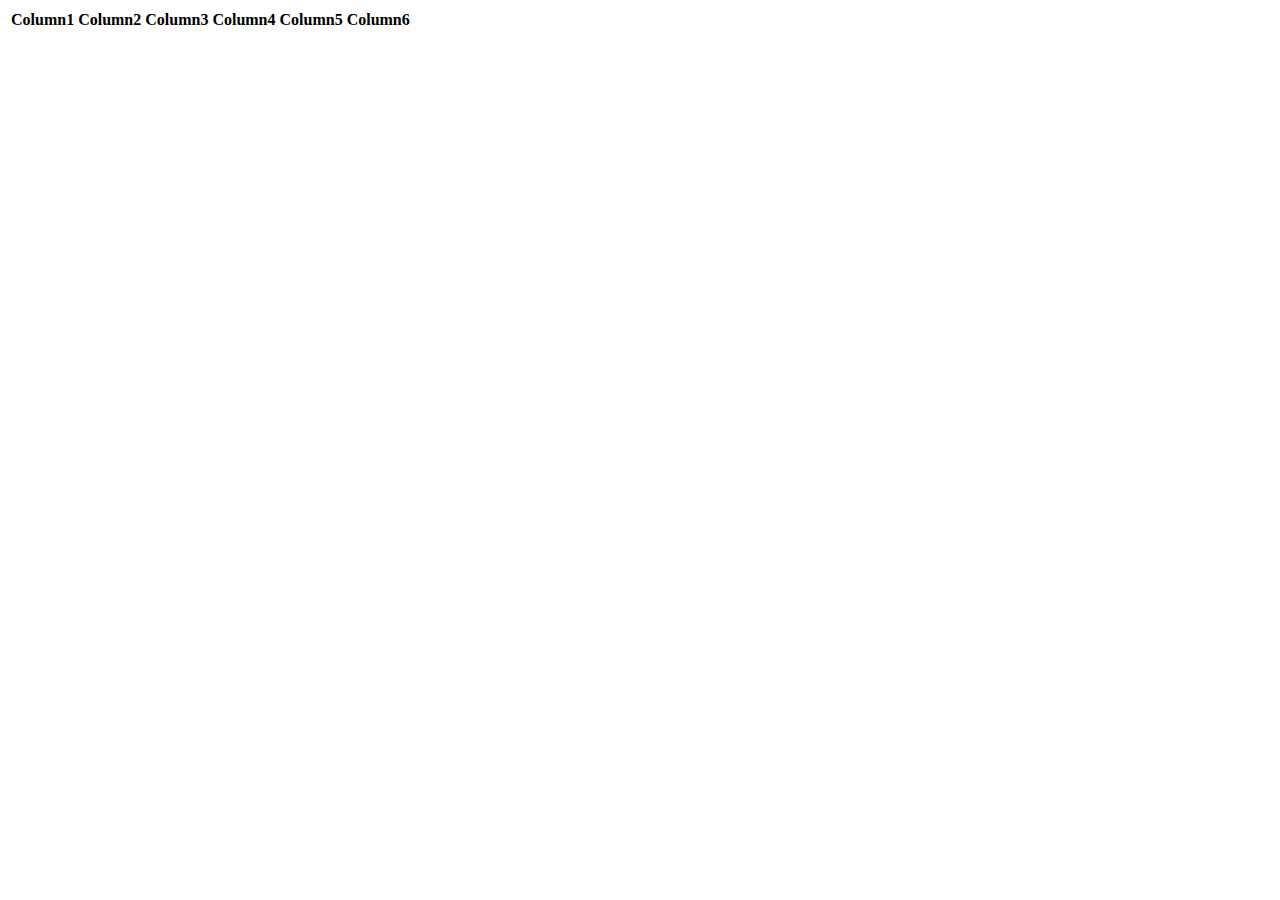
==== index.html @ 4d5e240e "Update index.html" ====
<!DOCTYPE html>
<html lang="en">
<head>
    <meta charset="UTF-8">
    <meta name="viewport" content="width=device-width, initial-scale=1.0">
    <title>LOB's Leaderboard</title>
    <link rel="stylesheet" href="styles.css">
</head>
<body>
    <div class="leaderboard-container">
        <table id="leaderboard-table">
            <thead>
                <tr>
                    <th>Column1</th>
                    <th>Column2</th>
                    <th>Column3</th>
                    <th>Column4</th>
                    <th>Column5</th>
                    <th>Column6</th>
                </tr>
            </thead>
            <tbody>
                <!-- Leaderboard rows will be populated dynamically -->
            </tbody>
        </table>
    </div>

    <script src="scripts.js"></script>
</body>
</html>
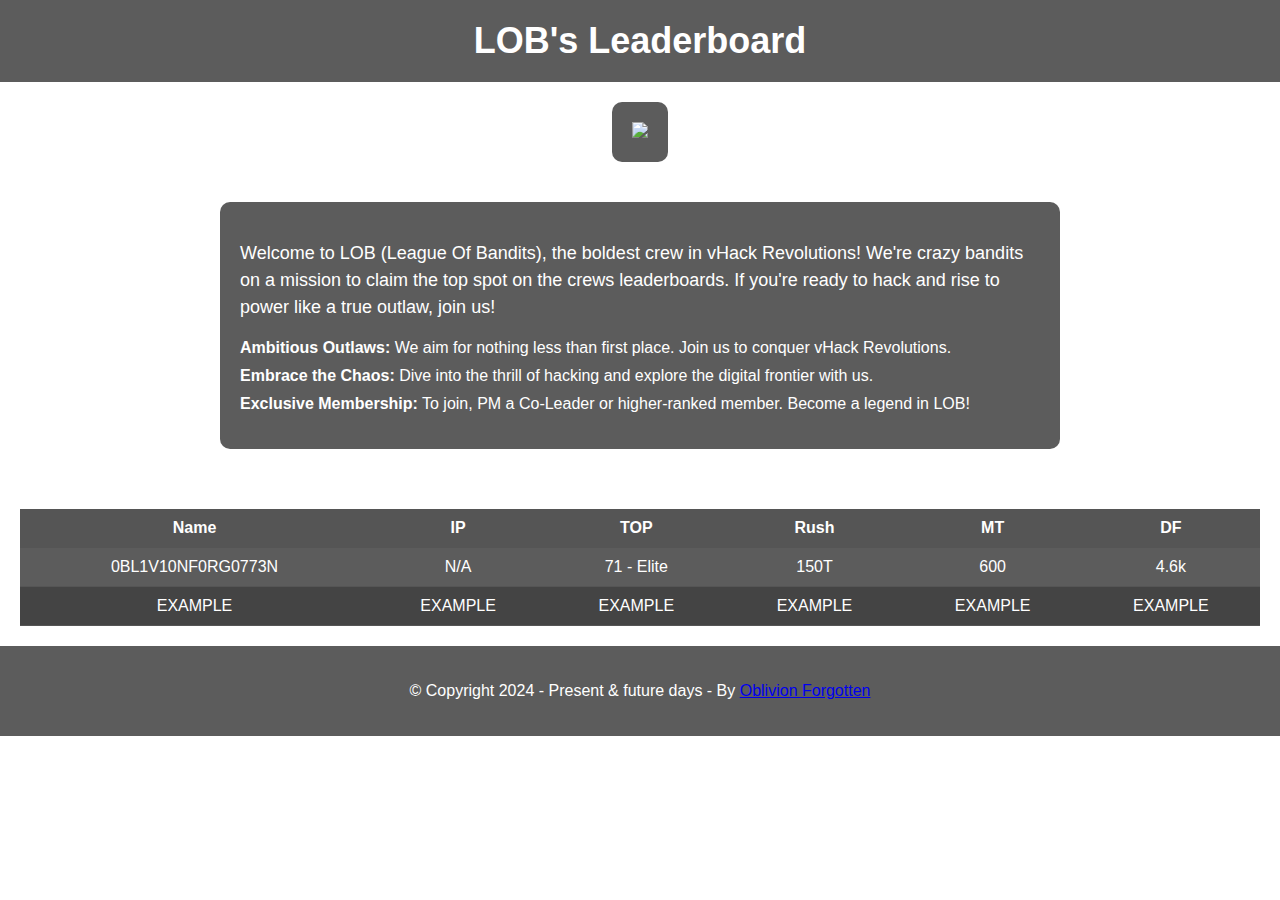
==== commit e2b1a238: "Update index.html" ====
--- a/index.html
+++ b/index.html
@@ -4,19 +4,37 @@
     <meta charset="UTF-8">
     <meta name="viewport" content="width=device-width, initial-scale=1.0">
     <title>LOB's Leaderboard</title>
+    <link rel="icon" type="image/png" sizes="16x16" href="https://i.ibb.co/JpxbnwX/Funny-Screenshot-20240322-093833.png"/>
     <link rel="stylesheet" href="styles.css">
 </head>
 <body>
+    <header>
+        <h1>LOB's Leaderboard</h1>
+    </header>
+
+    <section class="intro">
+        <img src="https://i.ibb.co/rFcTpD1/IBG.png"/>
+    </section>
+    
+    <section class="intro">
+        <p>Welcome to LOB (League Of Bandits), the boldest crew in vHack Revolutions! We're crazy bandits on a mission to claim the top spot on the crews leaderboards. If you're ready to hack and rise to power like a true outlaw, join us!</p>
+        <ul>
+            <li><strong>Ambitious Outlaws:</strong> We aim for nothing less than first place. Join us to conquer vHack Revolutions.</li>
+            <li><strong>Embrace the Chaos:</strong> Dive into the thrill of hacking and explore the digital frontier with us.</li>
+            <li><strong>Exclusive Membership:</strong> To join, PM a Co-Leader or higher-ranked member. Become a legend in LOB!</li>
+        </ul>
+    </section>
+
     <div class="leaderboard-container">
         <table id="leaderboard-table">
             <thead>
                 <tr>
-                    <th>Column1</th>
-                    <th>Column2</th>
-                    <th>Column3</th>
-                    <th>Column4</th>
-                    <th>Column5</th>
-                    <th>Column6</th>
+                    <th>Name</th>
+                    <th>IP</th>
+                    <th>TOP</th>
+                    <th>Rush</th>
+                    <th>MT</th>
+                    <th>DF</th>
                 </tr>
             </thead>
             <tbody>
@@ -25,6 +43,10 @@
         </table>
     </div>
 
+    <footer>
+        <p>© Copyright 2024 - Present & future days - By <a href="https://ivan-vcard.xyz">Oblivion Forgotten</a></p>
+    </footer>
+
     <script src="scripts.js"></script>
 </body>
 </html>
--- a/styles.css
+++ b/styles.css
@@ -0,0 +1,88 @@
+body {
+    font-family: Arial, sans-serif;
+    margin: 0;
+    padding: 0;
+    display: flex;
+    flex-direction: column;
+    min-height: 100vh; /* Ensure the body takes up at least the full viewport height */
+    background-image: url('https://i.ibb.co/JpxbnwX/Funny-Screenshot-20240322-093833.png');
+    background-size: cover;
+    background-position: center;
+    color: #fff; /* Default text color */
+}
+
+header {
+    background-color: rgba(51, 51, 51, 0.8); /* Dark semi-transparent background for header */
+    padding: 20px;
+    text-align: center;
+    position: sticky;
+    top: 0;
+    z-index: 1000;
+}
+
+header h1 {
+    margin: 0;
+    font-size: 36px;
+}
+
+.intro {
+    max-width: 800px;
+    margin: 20px auto;
+    padding: 20px;
+    background-color: rgba(51, 51, 51, 0.8); /* Dark semi-transparent background for intro section */
+    border-radius: 10px;
+}
+
+.intro p {
+    font-size: 18px;
+    line-height: 1.5;
+}
+
+.intro ul {
+    list-style-type: none;
+    padding-left: 0;
+}
+
+.intro ul li {
+    margin-bottom: 10px;
+}
+
+.leaderboard-container {
+    margin: 20px;
+}
+
+table {
+    width: 100%;
+    margin-top: 20px;
+    border-collapse: collapse;
+    background-color: rgba(51, 51, 51, 0.8); /* Dark semi-transparent background for leaderboard table */
+    border-radius: 10px;
+}
+
+th, td {
+    padding: 10px;
+    text-align: center;
+    border-bottom: 1px solid #555;
+}
+
+th {
+    background-color: #555;
+    color: #fff;
+}
+
+tr:nth-child(even) {
+    background-color: #444;
+}
+
+tr:hover {
+    background-color: #666;
+}
+
+footer {
+    text-align: center;
+    padding: 20px;
+    background-color: rgba(51, 51, 51, 0.8); /* Dark semi-transparent background for footer */
+    position: sticky;
+    bottom: 0;
+    z-index: 1000;
+}
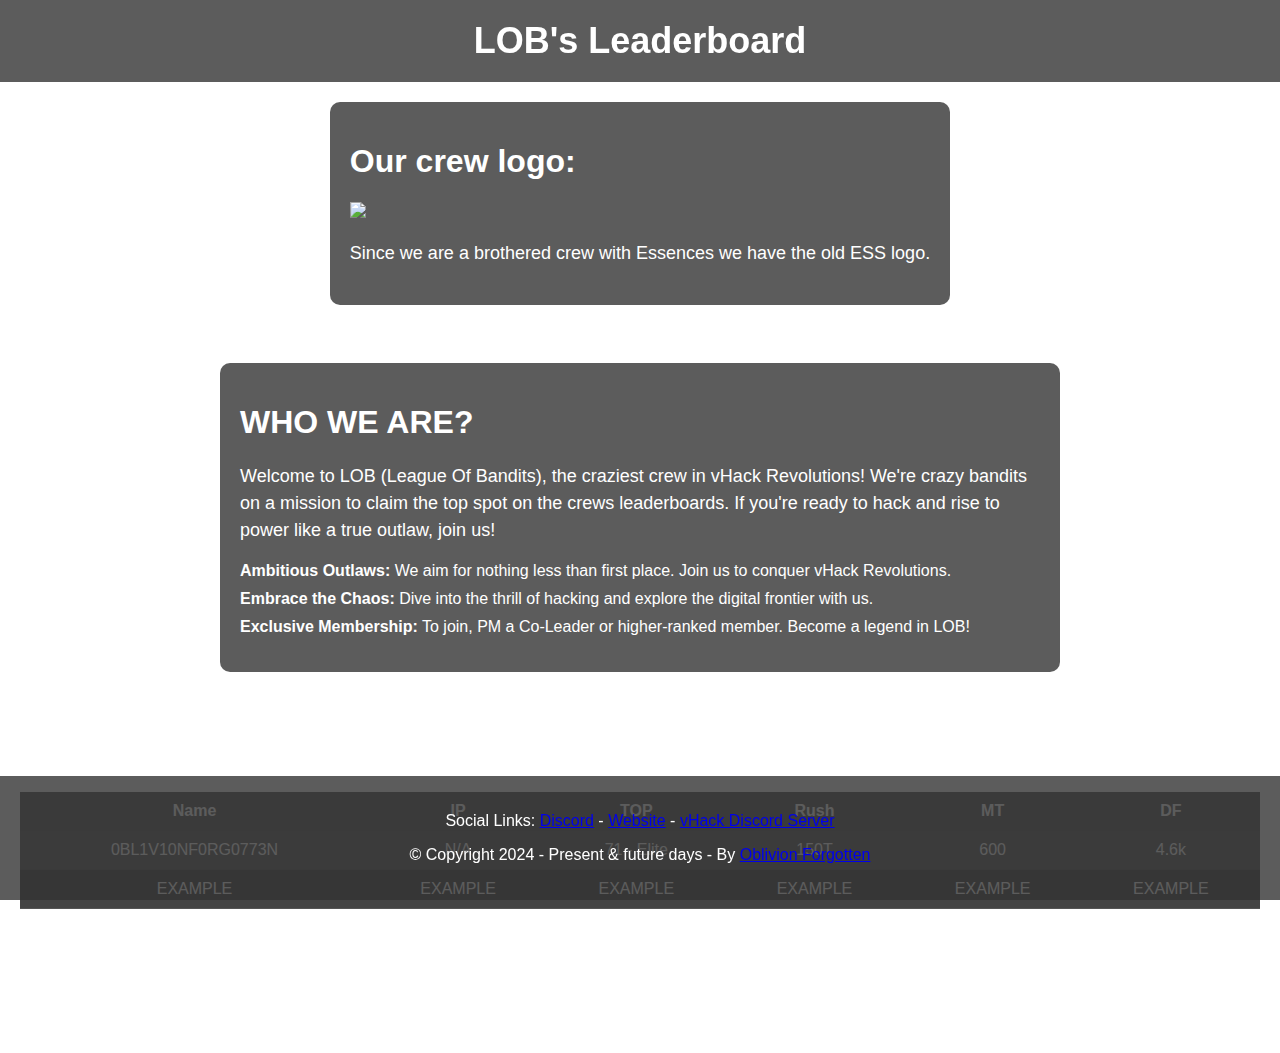
==== commit df649401: "Update index.html" ====
--- a/index.html
+++ b/index.html
@@ -13,11 +13,14 @@
     </header>
 
     <section class="intro">
-        <img src="https://i.ibb.co/rFcTpD1/IBG.png"/>
+        <h1> Our crew logo: </h1>
+        <img src="https://i.ibb.co/JpxbnwX/Funny-Screenshot-20240322-093833.png"/>
+        <p>Since we are a brothered crew with Essences we have the old ESS logo.</p>
     </section>
-    
+    <br>
     <section class="intro">
-        <p>Welcome to LOB (League Of Bandits), the boldest crew in vHack Revolutions! We're crazy bandits on a mission to claim the top spot on the crews leaderboards. If you're ready to hack and rise to power like a true outlaw, join us!</p>
+        <h1> WHO WE ARE? </h1>
+        <p>Welcome to LOB (League Of Bandits), the craziest crew in vHack Revolutions! We're crazy bandits on a mission to claim the top spot on the crews leaderboards. If you're ready to hack and rise to power like a true outlaw, join us!</p>
         <ul>
             <li><strong>Ambitious Outlaws:</strong> We aim for nothing less than first place. Join us to conquer vHack Revolutions.</li>
             <li><strong>Embrace the Chaos:</strong> Dive into the thrill of hacking and explore the digital frontier with us.</li>
@@ -26,6 +29,7 @@
     </section>
 
     <div class="leaderboard-container">
+        <h1> Leaderboard: </h1>
         <table id="leaderboard-table">
             <thead>
                 <tr>
@@ -44,6 +48,7 @@
     </div>
 
     <footer>
+        <p>Social Links: <a href="https://discord.gg/JM562FrUft">Discord</a> - <a href="https://0bl1v10nf0rg0773n.github.io/index.html">Website</a> - <a href="https://discord.gg">vHack Discord Server</a></p> 
         <p>© Copyright 2024 - Present & future days - By <a href="https://ivan-vcard.xyz">Oblivion Forgotten</a></p>
     </footer>
 
